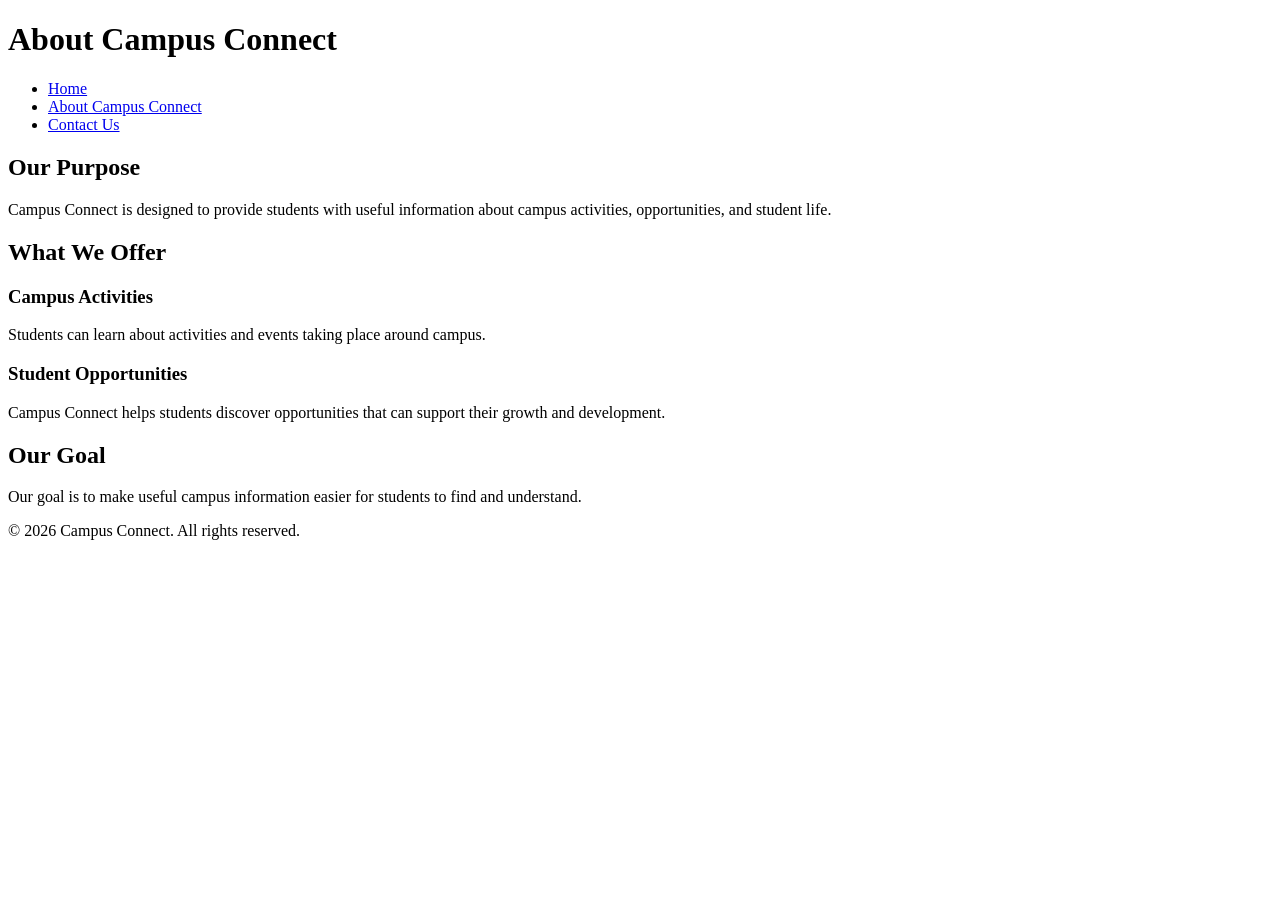
==== about.html @ ce69a1f0 "create about page with semantic HTML This file contains the HTML structure and content for the About" ====
<!DOCTYPE html>
<html lang="en">
<head>
    <meta charset="UTF-8">
    <meta name="viewport" content="width=device-width, initial-scale=1.0">
    <title>About Campus Connect</title>
</head>

<body>

    <header>
        <h1>About Campus Connect</h1>

        <nav aria-label="Main navigation">
            <ul>
                <li><a href="index.html">Home</a></li>
                <li><a href="about.html">About Campus Connect</a></li>
                <li><a href="contact.html">Contact Us</a></li>
            </ul>
        </nav>
    </header>

    <main>

        <section>
            <h2>Our Purpose</h2>

            <p>
                Campus Connect is designed to provide students with useful
                information about campus activities, opportunities, and
                student life.
            </p>
        </section>

        <section>
            <h2>What We Offer</h2>

            <article>
                <h3>Campus Activities</h3>
                <p>
                    Students can learn about activities and events taking
                    place around campus.
                </p>
            </article>

            <article>
                <h3>Student Opportunities</h3>
                <p>
                    Campus Connect helps students discover opportunities
                    that can support their growth and development.
                </p>
            </article>
        </section>

        <aside>
            <h2>Our Goal</h2>
            <p>
                Our goal is to make useful campus information easier for
                students to find and understand.
            </p>
        </aside>

    </main>

    <footer>
        <p>&copy; 2026 Campus Connect. All rights reserved.</p>
    </footer>

</body>
</html>
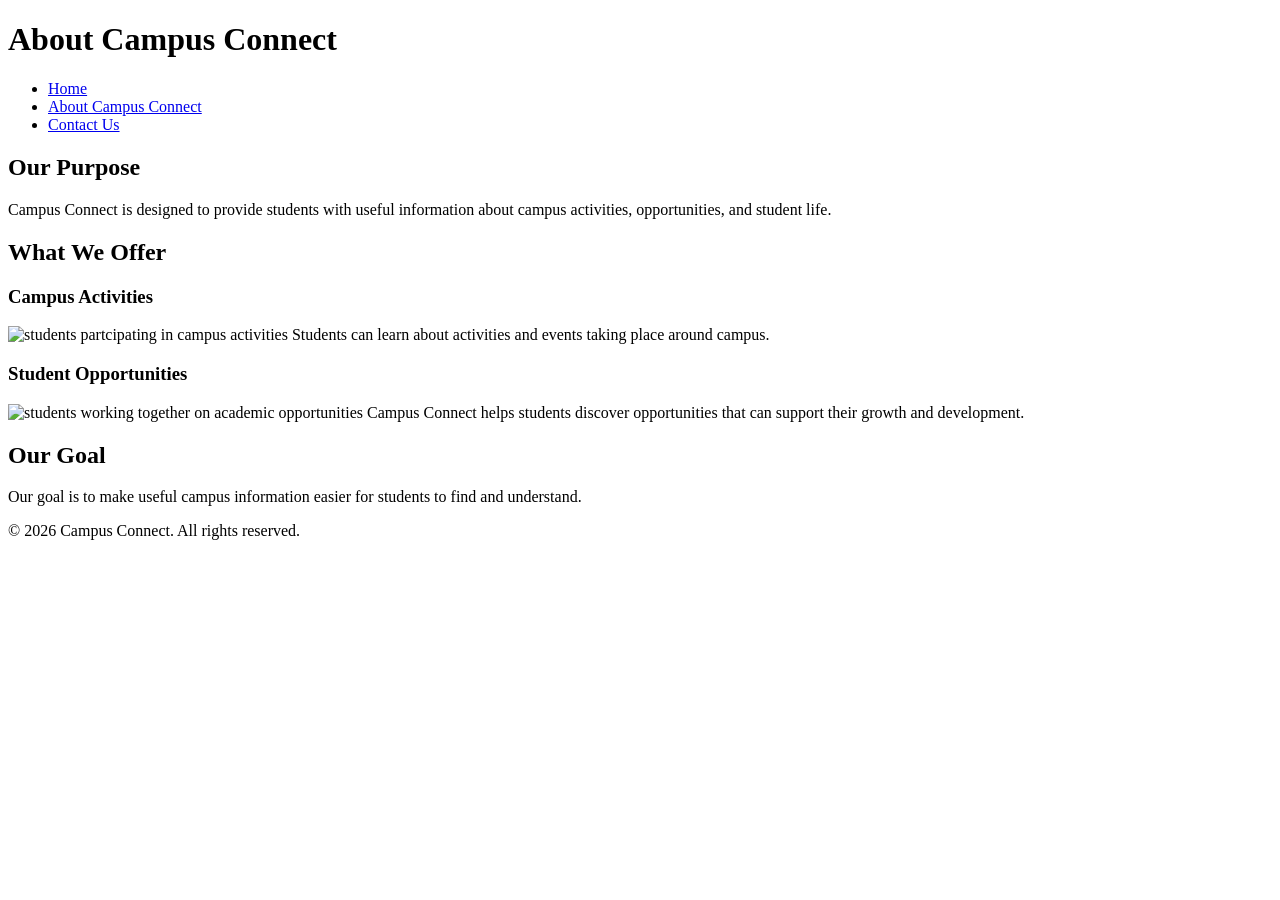
==== commit eb0afa3f: "Add images to about.html for activities and opportunities Added images for campus activities and stu" ====
--- a/about.html
+++ b/about.html
@@ -37,6 +37,12 @@
 
             <article>
                 <h3>Campus Activities</h3>
+
+                <img
+                    src="campus_activities.jpj"
+                    alt="students partcipating in campus activities"
+                    width="300"
+                    
                 <p>
                     Students can learn about activities and events taking
                     place around campus.
@@ -45,6 +51,12 @@
 
             <article>
                 <h3>Student Opportunities</h3>
+
+                <img
+                    src="student_opportunities.jpj"
+                    alt="students working together on academic opportunities"
+                    width="300"
+                    
                 <p>
                     Campus Connect helps students discover opportunities
                     that can support their growth and development.
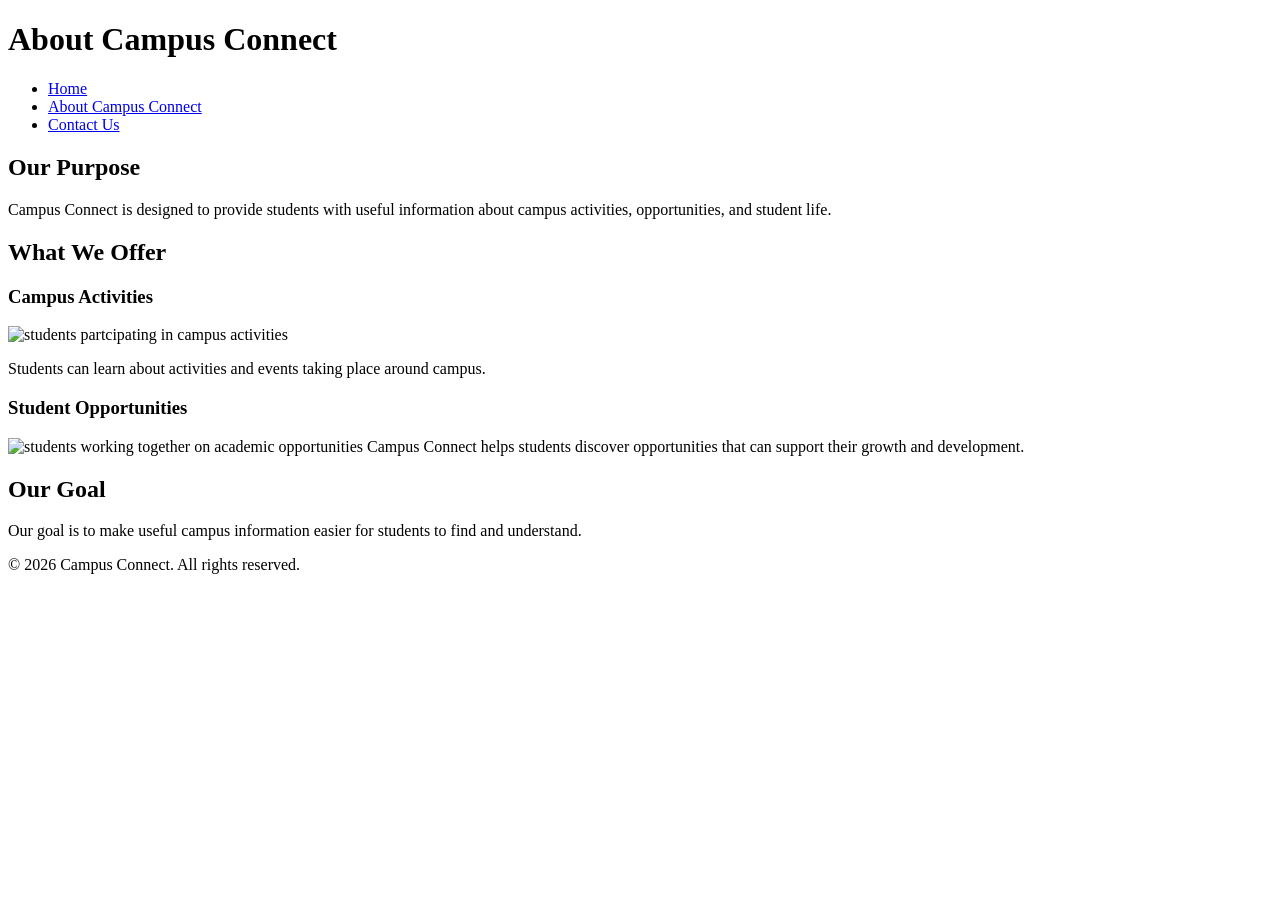
==== commit 76888cf3: "Add campus images to website and css styling" ====
--- a/about.html
+++ b/about.html
@@ -42,7 +42,8 @@
                     src="campus_activities.jpj"
                     alt="students partcipating in campus activities"
                     width="300"
-                    
+                    >
+                
                 <p>
                     Students can learn about activities and events taking
                     place around campus.
@@ -56,7 +57,7 @@
                     src="student_opportunities.jpj"
                     alt="students working together on academic opportunities"
                     width="300"
-                    
+
                 <p>
                     Campus Connect helps students discover opportunities
                     that can support their growth and development.
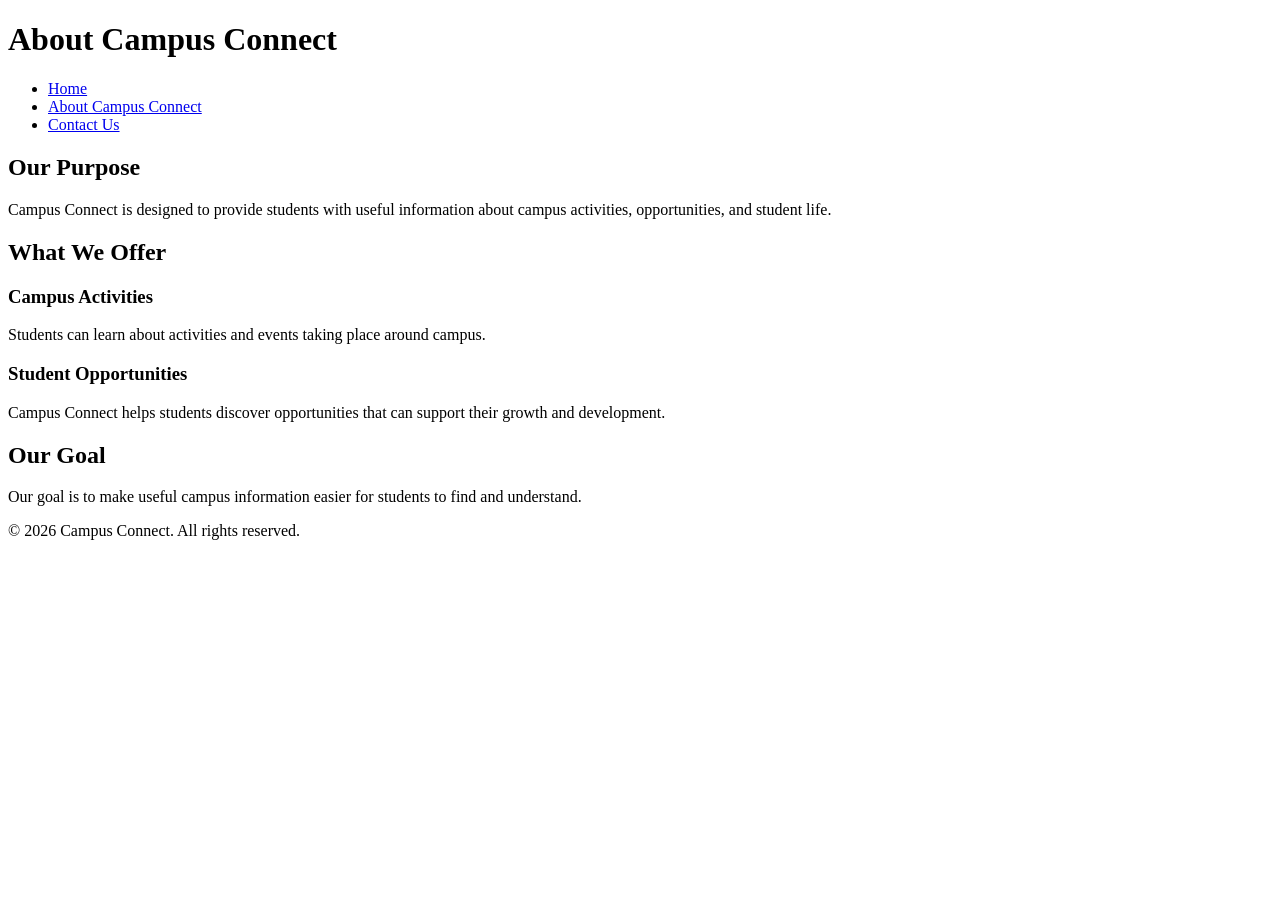
==== commit 89f7aff5: "Remove image tags from about.html Removed image elements for campus activities and student opportuni" ====
--- a/about.html
+++ b/about.html
@@ -37,12 +37,6 @@
 
             <article>
                 <h3>Campus Activities</h3>
-
-                <img
-                    src="campus_activities.jpj"
-                    alt="students partcipating in campus activities"
-                    width="300"
-                    >
                 
                 <p>
                     Students can learn about activities and events taking
@@ -52,11 +46,6 @@
 
             <article>
                 <h3>Student Opportunities</h3>
-
-                <img
-                    src="student_opportunities.jpj"
-                    alt="students working together on academic opportunities"
-                    width="300"
 
                 <p>
                     Campus Connect helps students discover opportunities
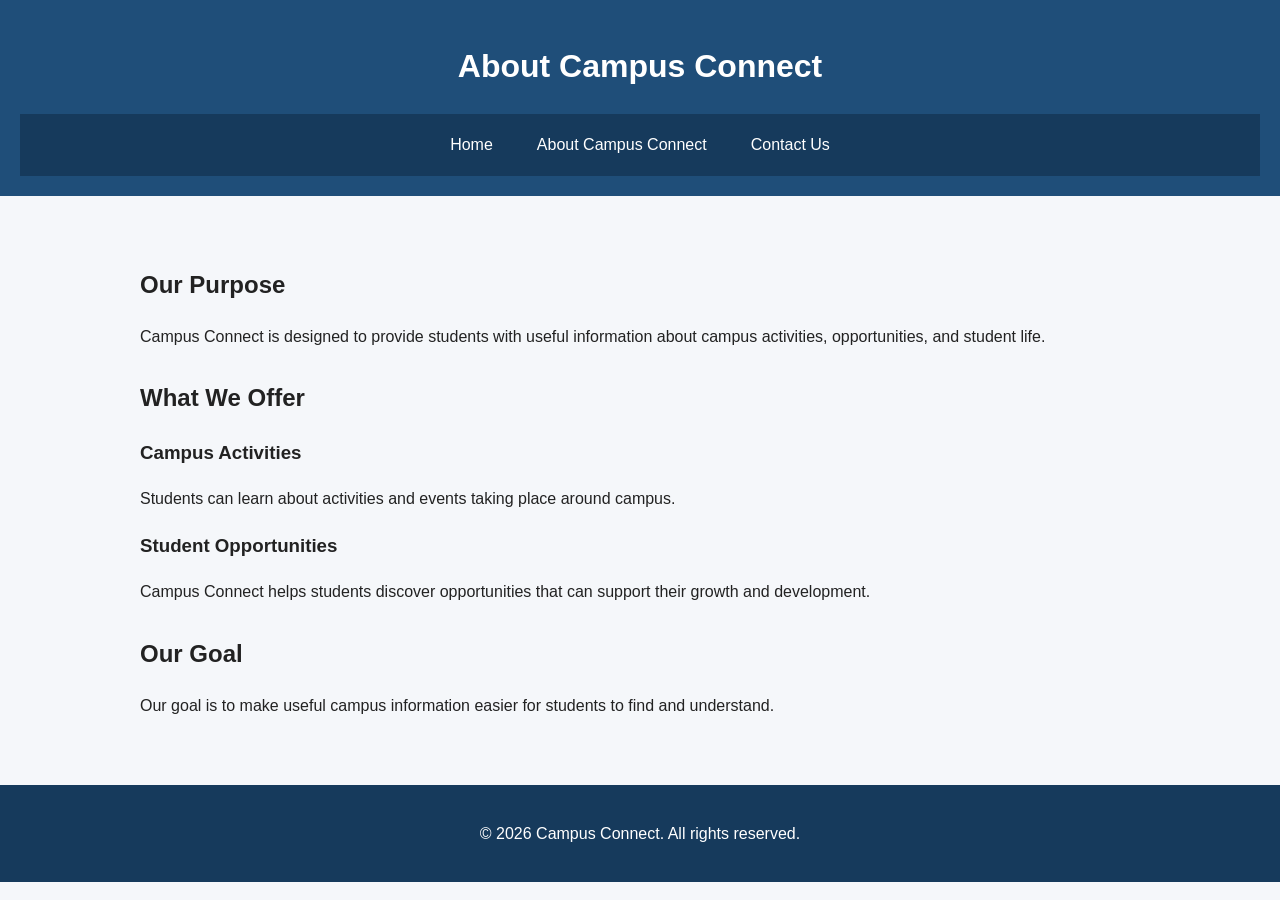
==== commit 6cb38b1c: "Fix stylesheet link in about.html" ====
--- a/about.html
+++ b/about.html
@@ -1,6 +1,7 @@
 <!DOCTYPE html>
 <html lang="en">
 <head>
+    <link rel="stylesheet" href="style.css">
     <meta charset="UTF-8">
     <meta name="viewport" content="width=device-width, initial-scale=1.0">
     <title>About Campus Connect</title>
--- a/style.css
+++ b/style.css
@@ -0,0 +1,149 @@
+
+/* General page styling */
+* {
+    box-sizing: border-box;
+}
+
+html {
+    scroll-behavior: smooth;
+}
+
+body {
+    margin: 0;
+    font-family: Arial, sans-serif;
+    line-height: 1.6;
+    background: #f5f7fa;
+    color: #222;
+}
+
+/* Header */
+header {
+    padding: 20px;
+    text-align: center;
+    background: #1f4e79;
+    color: white;
+}
+
+/* Navigation */
+nav {
+    background: #163a5c;
+    padding: 10px;
+}
+
+nav ul {
+    list-style: none;
+    margin: 0;
+    padding: 0;
+    display: flex;
+    flex-direction: row;
+    align-items: center;
+}
+
+nav li {
+    margin: 5px 0;
+}
+
+nav a {
+    color: white;
+    text-decoration: none;
+    padding: 8px 12px;
+    display: block;
+}
+
+nav a:hover,
+nav a:focus {
+    text-decoration: underline;
+}
+
+/* Main content */
+main {
+    width: 100%;
+    max-width: 1100px;
+    margin: auto;
+    padding: 20px;
+}
+
+section {
+    margin-bottom: 30px;
+}
+
+/* Images */
+img {
+    max-width: 100%;
+    height: auto;
+    display: block;
+    margin: 10px auto;
+}
+
+/* Flexible content */
+.container {
+    display: flex;
+    flex-direction: column;
+    gap: 20px;
+}
+
+/* Forms */
+form {
+    width: 100%;
+    max-width: 600px;
+    margin: auto;
+}
+
+input,
+textarea,
+button {
+    width: 100%;
+    padding: 12px;
+    margin: 8px 0;
+    font: inherit;
+}
+
+button {
+    cursor: pointer;
+}
+
+/* Keyboard accessibility */
+a:focus-visible,
+button:focus-visible,
+input:focus-visible,
+textarea:focus-visible {
+    outline: 3px solid #ffcc00;
+    outline-offset: 2px;
+}
+
+/* Footer */
+footer {
+    text-align: center;
+    padding: 20px;
+    background: #163a5c;
+    color: white;
+}
+
+/* Wider screens */
+@media (min-width: 768px) {
+    nav ul {
+        flex-direction: row;
+        justify-content: center;
+        gap: 20px;
+    }
+
+    nav li {
+        margin: 0;
+    }
+
+    .container {
+        flex-direction: row;
+        align-items: flex-start;
+    }
+
+    main {
+        padding: 40px;
+    }
+}
+
+/* Large screens */
+@media (min-width: 1024px) {
+    main {
+        padding: 50px;
+    }
+}
